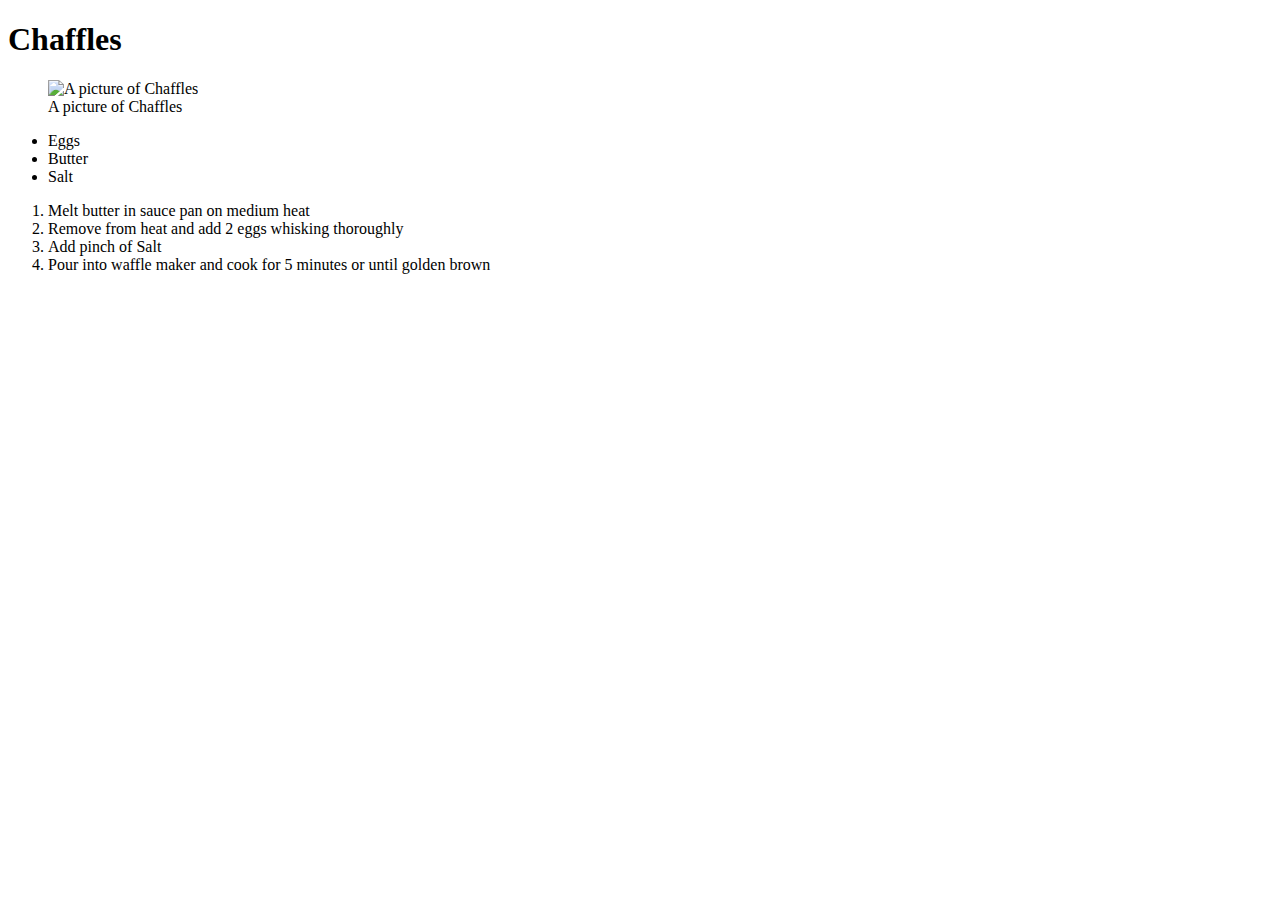
==== recipes/chaffles.html @ 31af826b "staged html for basic recipe site" ====
<!DOCTYPE html>
<html>
    <title>Chaffle Recipe</title>
    <body>
        <h1>Chaffles</h1>
        <figure><img alt="A picture of Chaffles" src="https://www.wholesomeyum.com/wp-content/uploads/2019/09/wholesomeyum-Keto-Chaffles-Recipe-5-Ways-Ultimate-Guide-30.jpg"><figcaption>A picture of Chaffles</figcaption></figure>
        <div class="ingredients">
            <ul>
                <li>Eggs</li>
                <li>Butter</li>
                <li>Salt</li>
            </ul>
        </div>
        <div class="steps">
            <ol>
                <li>Melt butter in sauce pan on medium heat</li>
                <li>Remove from heat and add 2 eggs whisking thoroughly</li>
                <li>Add pinch of Salt</li>
                <li>Pour into waffle maker and cook for 5 minutes or until golden brown</li>
            </ol>
        </div>
    </body>

</html>
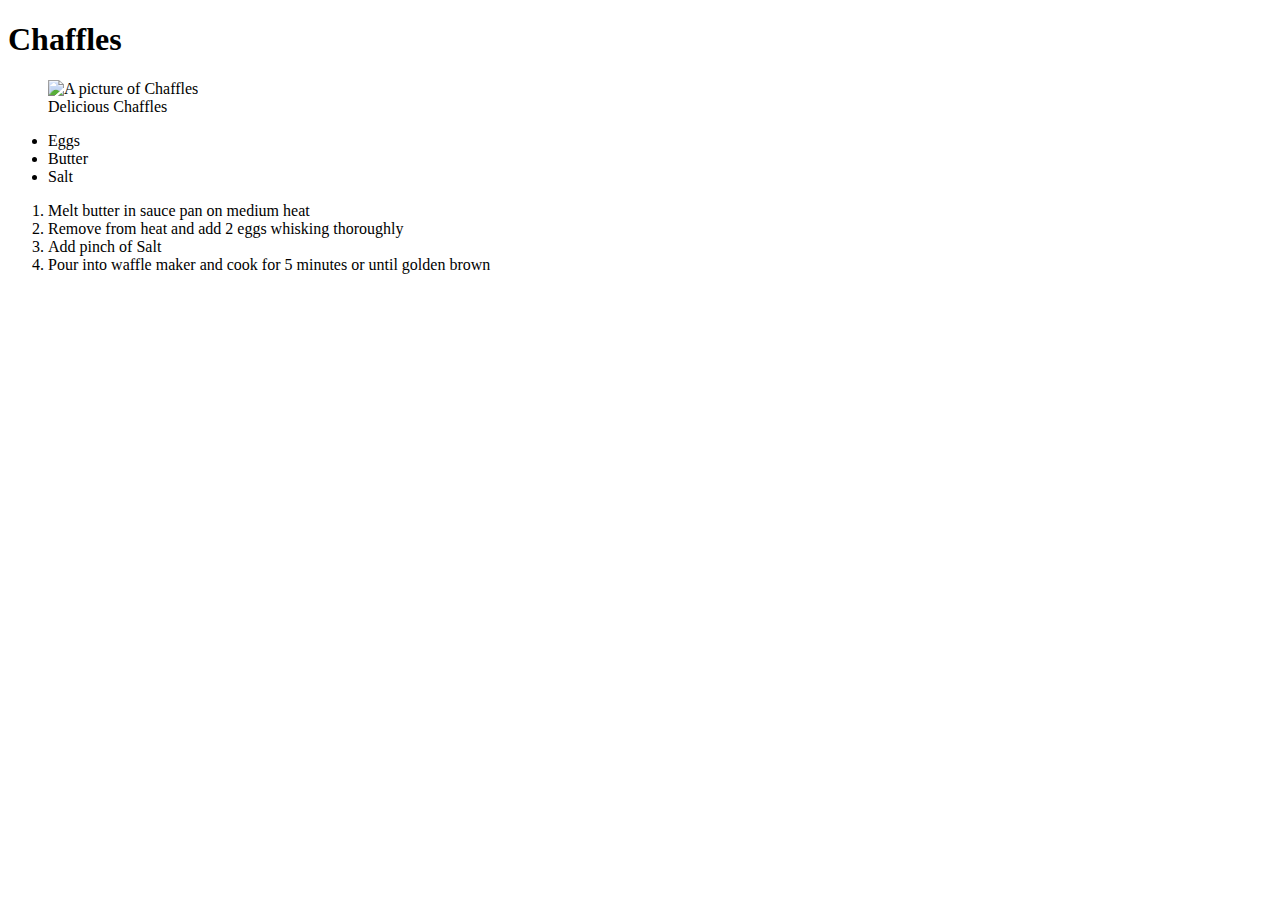
==== commit 035aeee8: "made it delicious" ====
--- a/recipes/chaffles.html
+++ b/recipes/chaffles.html
@@ -3,7 +3,7 @@
     <title>Chaffle Recipe</title>
     <body>
         <h1>Chaffles</h1>
-        <figure><img alt="A picture of Chaffles" src="https://www.wholesomeyum.com/wp-content/uploads/2019/09/wholesomeyum-Keto-Chaffles-Recipe-5-Ways-Ultimate-Guide-30.jpg"><figcaption>A picture of Chaffles</figcaption></figure>
+        <figure><img alt="A picture of Chaffles" width="50%" src="https://www.wholesomeyum.com/wp-content/uploads/2019/09/wholesomeyum-Keto-Chaffles-Recipe-5-Ways-Ultimate-Guide-30.jpg"><figcaption>Delicious Chaffles</figcaption></figure>
         <div class="ingredients">
             <ul>
                 <li>Eggs</li>
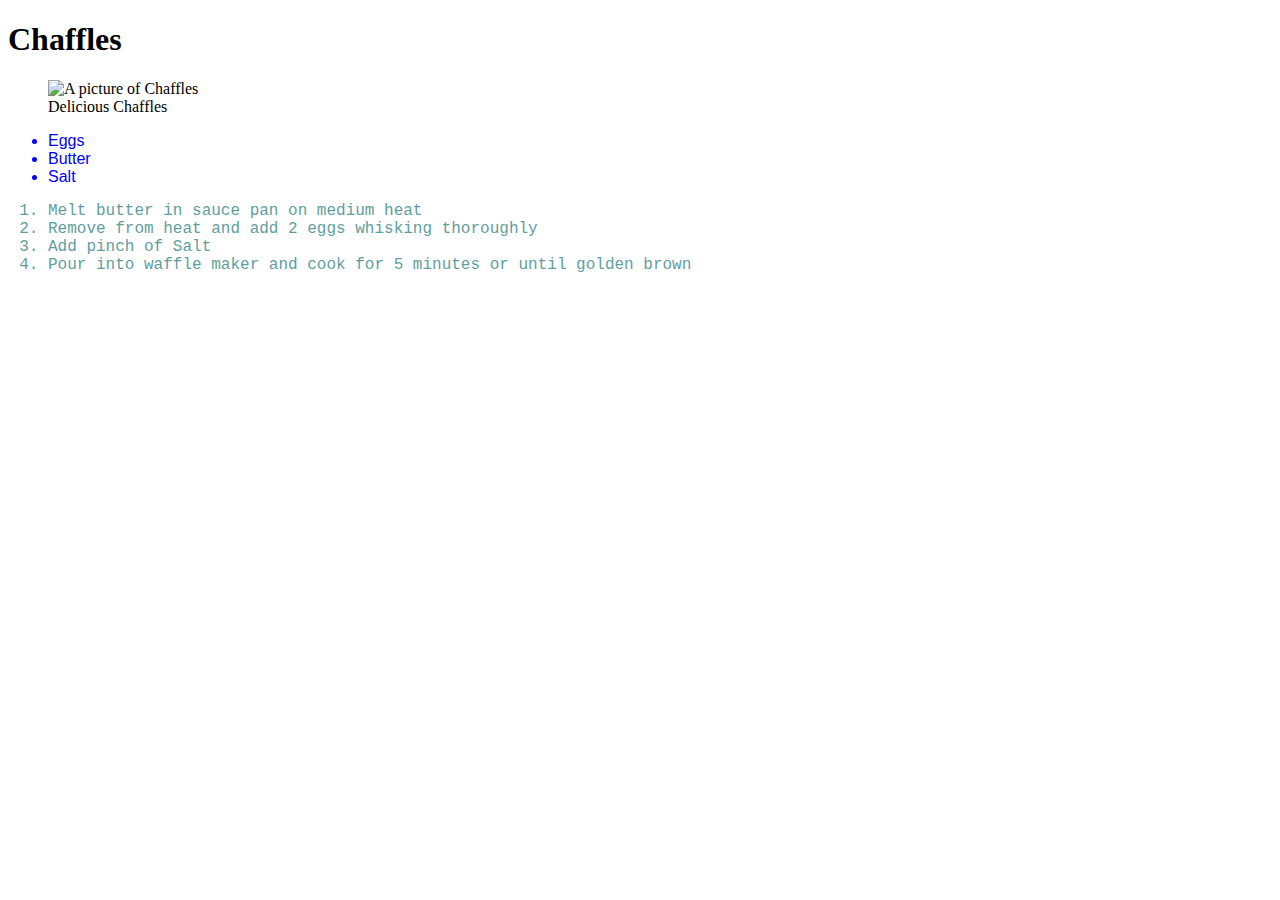
==== commit 38f09fa4: "fixed CSS pointers" ====
--- a/recipes/chaffles.html
+++ b/recipes/chaffles.html
@@ -1,6 +1,9 @@
 <!DOCTYPE html>
 <html>
-    <title>Chaffle Recipe</title>
+    <head>
+        <link rel="stylesheet" href="../style.css">
+        <title>Chaffle Recipe</title>
+    </head>
     <body>
         <h1>Chaffles</h1>
         <figure><img alt="A picture of Chaffles" width="50%" src="https://www.wholesomeyum.com/wp-content/uploads/2019/09/wholesomeyum-Keto-Chaffles-Recipe-5-Ways-Ultimate-Guide-30.jpg"><figcaption>Delicious Chaffles</figcaption></figure>
--- a/style.css
+++ b/style.css
@@ -0,0 +1,9 @@
+.ingredients {
+    font-family: sans-serif;
+    color:blue
+}
+
+.steps {
+    font-family: 'Courier New', Courier, monospace;
+    color:cadetblue
+}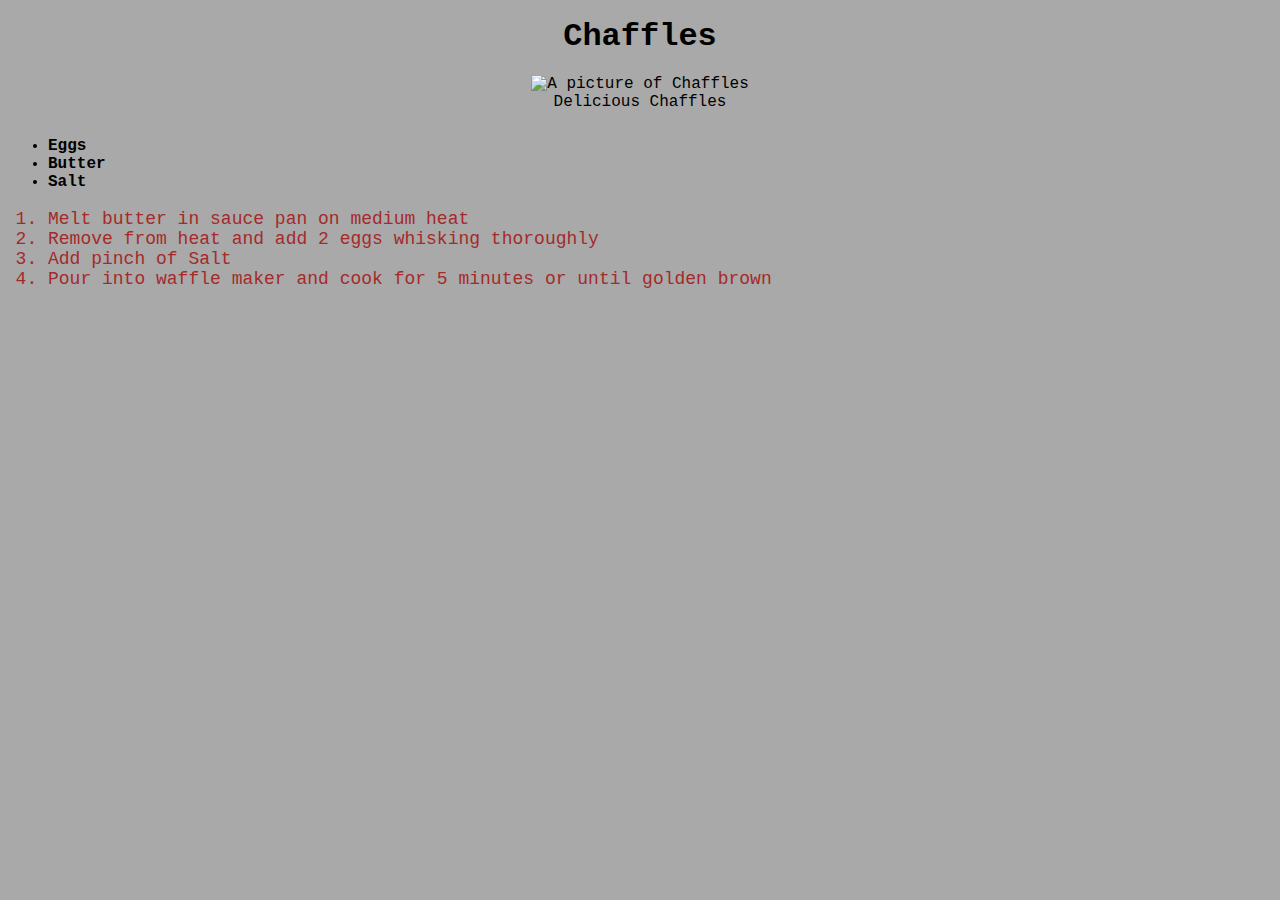
==== commit 25460cf3: "CSS tests" ====
--- a/recipes/chaffles.html
+++ b/recipes/chaffles.html
@@ -1,30 +1,32 @@
 <!DOCTYPE html>
 <html>
-    <head>
-        <link rel="stylesheet" href="../style.css">
-        <title>Chaffle Recipe</title>
-    </head>
-    <body>
-        <h1>Chaffles</h1>
-        <figure><img alt="A picture of Chaffles" width="50%" src="https://www.wholesomeyum.com/wp-content/uploads/2019/09/wholesomeyum-Keto-Chaffles-Recipe-5-Ways-Ultimate-Guide-30.jpg"><figcaption>Delicious Chaffles</figcaption></figure>
-        <div class="ingredients">
-            <ul>
-                <li>Eggs</li>
-                <li>Butter</li>
-                <li>Salt</li>
-            </ul>
-        </div>
-        <div class="steps">
-            <ol>
-                <li>Melt butter in sauce pan on medium heat</li>
-                <li>Remove from heat and add 2 eggs whisking thoroughly</li>
-                <li>Add pinch of Salt</li>
-                <li>Pour into waffle maker and cook for 5 minutes or until golden brown</li>
-            </ol>
-        </div>
-    </body>
 
-</html>
+<head>
+    <link rel="stylesheet" href="../style.css">
+    <title>Chaffle Recipe</title>
+</head>
 
+<body>
+    <h1 class="centered">Chaffles</h1>
+    <figure class="centered"><img alt="A picture of Chaffles" width="50%"
+            src="https://www.wholesomeyum.com/wp-content/uploads/2019/09/wholesomeyum-Keto-Chaffles-Recipe-5-Ways-Ultimate-Guide-30.jpg">
+        <figcaption>Delicious Chaffles</figcaption>
+    </figure>
+    <div class="ingredients">
+        <ul>
+            <li>Eggs</li>
+            <li>Butter</li>
+            <li>Salt</li>
+        </ul>
+    </div>
+    <div class="steps">
+        <ol>
+            <li>Melt butter in sauce pan on medium heat</li>
+            <li>Remove from heat and add 2 eggs whisking thoroughly</li>
+            <li>Add pinch of Salt</li>
+            <li>Pour into waffle maker and cook for 5 minutes or until golden brown</li>
+        </ol>
+    </div>
+</body>
 
-
+</html>--- a/style.css
+++ b/style.css
@@ -1,9 +1,27 @@
+body {
+    font-family: 'Courier New', Courier, monospace;
+    background-color: darkgray;
+}
+
 .ingredients {
-    font-family: sans-serif;
-    color:blue
+    font-weight: bold;
+    font-size: medium;
+    color: black
 }
 
 .steps {
-    font-family: 'Courier New', Courier, monospace;
-    color:cadetblue
+    font-size: large;
+    color: brown
+}
+
+.centered {
+    margin: auto;
+    padding: 10px;
+    text-align: center;
+}
+
+.ul {
+    display: table;
+    margin: 0 auto;
+    text-align: left;
 }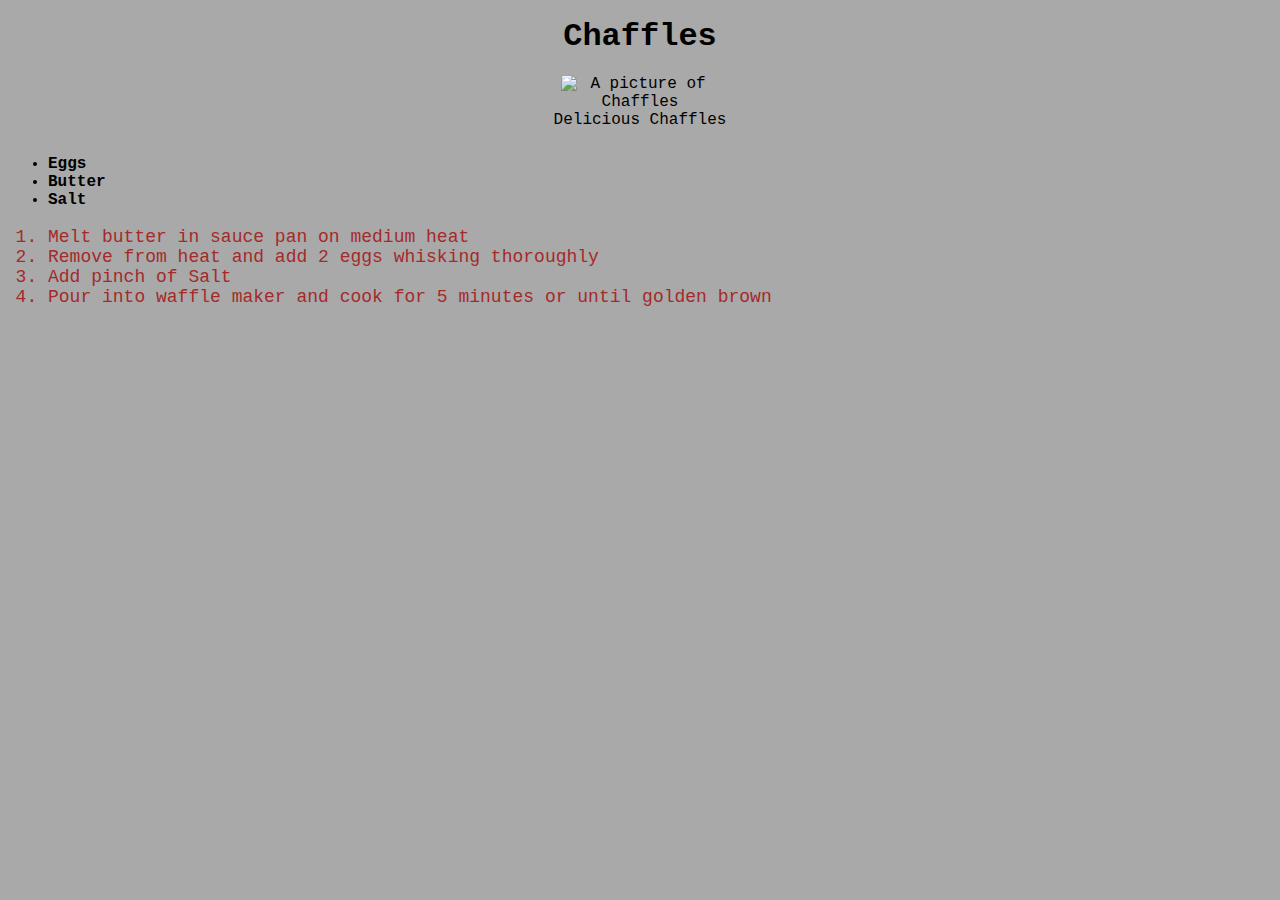
==== commit d7ebc008: "more CSS classes" ====
--- a/recipes/chaffles.html
+++ b/recipes/chaffles.html
@@ -8,7 +8,7 @@
 
 <body>
     <h1 class="centered">Chaffles</h1>
-    <figure class="centered"><img alt="A picture of Chaffles" width="50%"
+    <figure class="centered smallimg"><img alt="A picture of Chaffles" width="50%"
             src="https://www.wholesomeyum.com/wp-content/uploads/2019/09/wholesomeyum-Keto-Chaffles-Recipe-5-Ways-Ultimate-Guide-30.jpg">
         <figcaption>Delicious Chaffles</figcaption>
     </figure>
--- a/style.css
+++ b/style.css
@@ -24,4 +24,14 @@
     display: table;
     margin: 0 auto;
     text-align: left;
+}
+
+img {
+    max-width: 50%;
+    height: auto;
+}
+
+.smallimg {
+    max-width: 25%;
+    height: auto;
 }